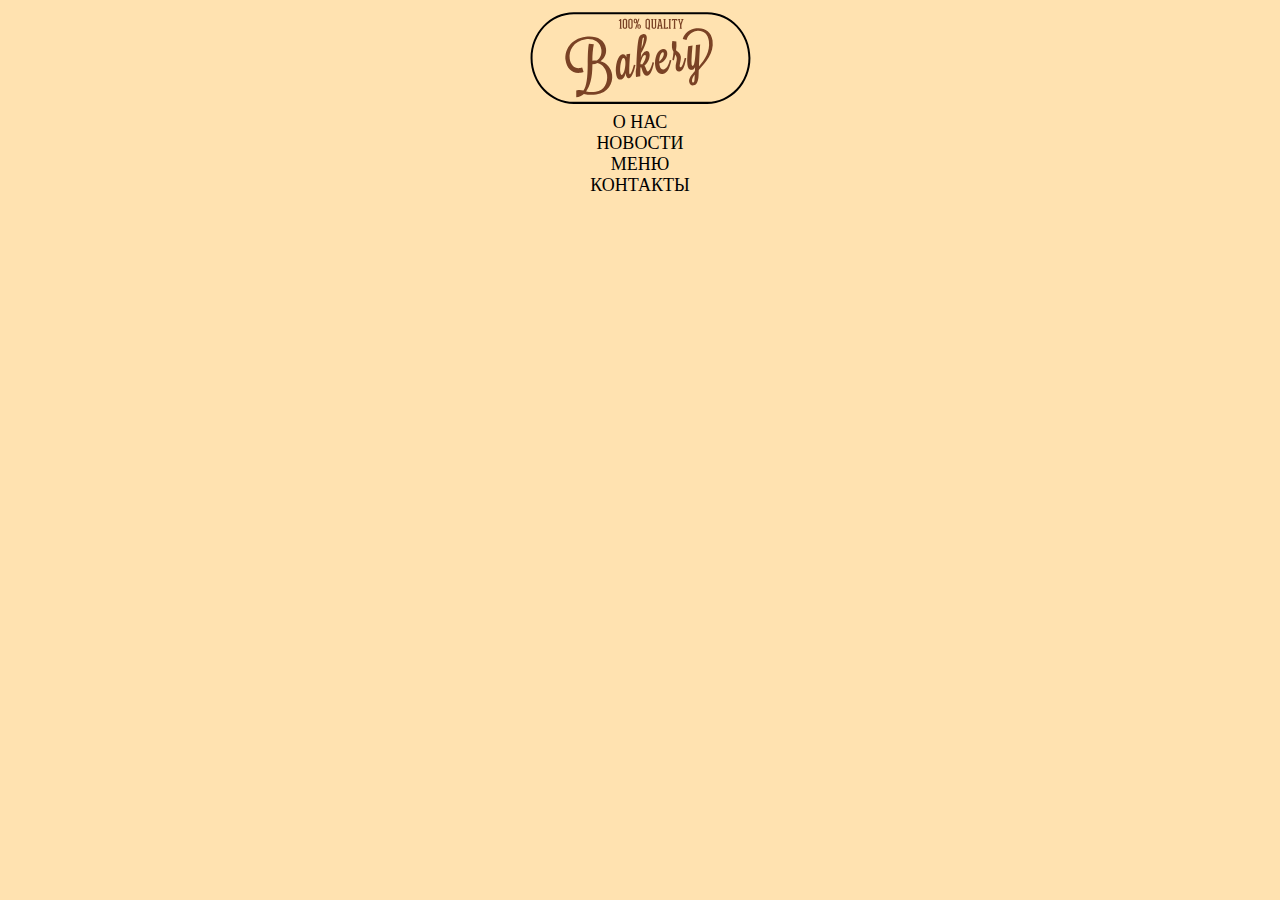
==== project1/src/index.html @ 9fa721ae "." ====
<!DOCTYPE html>
<html lang="en">
<head>
    <meta charset="UTF-8">
    <meta http-equiv="X-UA-Compatible" content="IE=edge">
    <meta name="viewport" content="width=device-width, initial-scale=1.0">
    <link rel="stylesheet" href="css/style.css">
    <title>МАГАЗИН ВЫПЕЧКИ БИЧ</title>
    <meta name="description" content="магазин булок">
</head>
<body>
    <header>
        <img src="img/01-Logo.svg" alt="не грузит пососи">
    </header>
    <nav>
        <ul>
            <li><a href="#"> О НАС </a></li>
            <li><a href="#"> НОВОСТИ </a></li>
            <li><a href="#"> МЕНЮ </a></li>
            <li><a href="#"> КОНТАКТЫ </a></li>
        </ul>
    </nav>
    <main>
        <section></section>
        <section></section>
        <section></section>
    </main>
    <footer>
        <nav>
            <article></article>
        </nav>
    </footer>
</body>
</html>
---- project1/src/css/style.css ----
body{
    background-color: #FFE2B0;
}


header{
    text-align: center;
}


ul{
    list-style-type: none;
    text-align: center;
    margin: 0;
    padding: 0;
}

a{
    color: black;
    text-decoration: none;
    font-size: 18px;
}
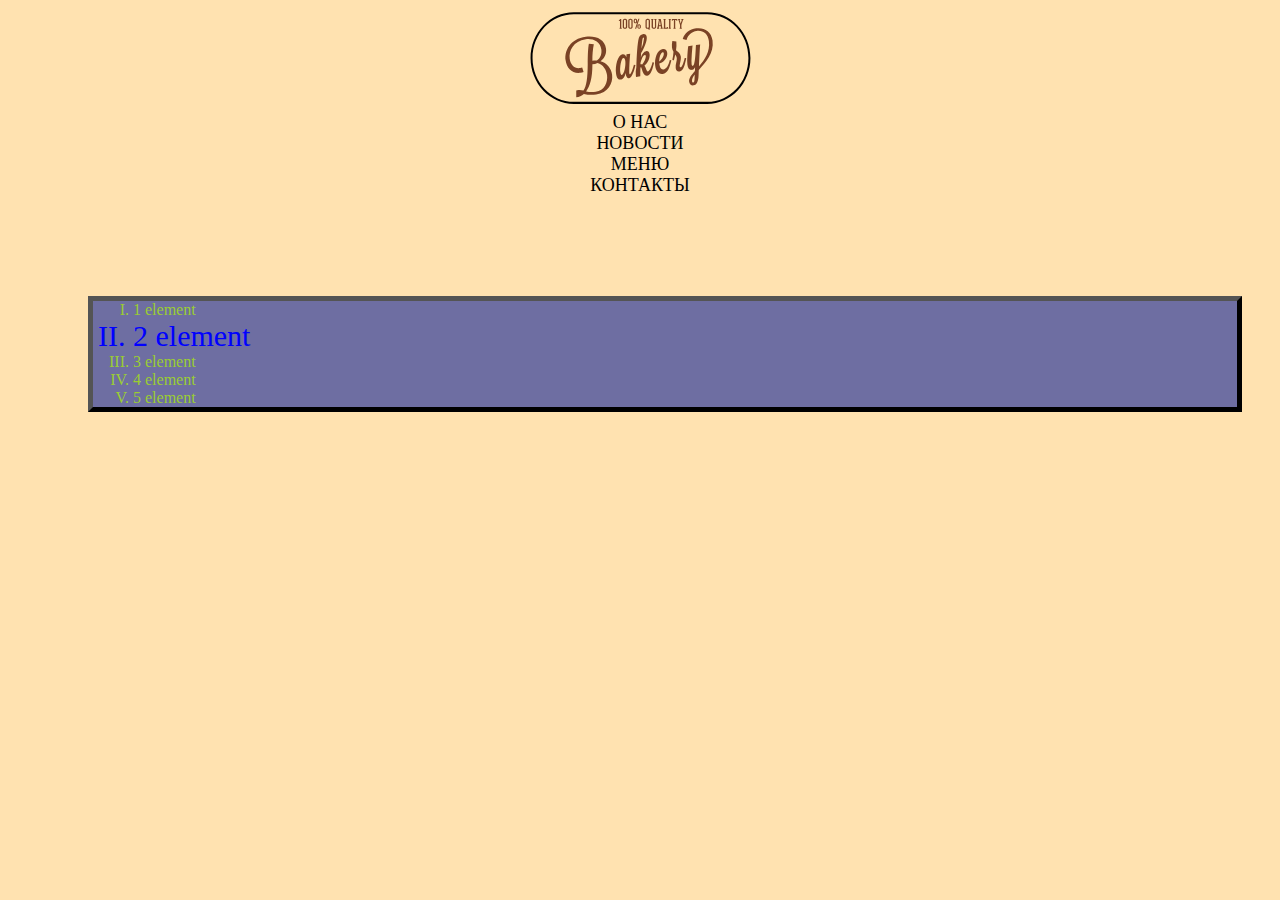
==== commit 08ed14b3: "." ====
--- a/project1/src/index.html
+++ b/project1/src/index.html
@@ -21,7 +21,15 @@
         </ul>
     </nav>
     <main>
-        <section></section>
+        <section class="Sbox_1">
+            <ol type="I">
+                <li>1 element</li>
+                <li class="el_sec">2 element</li>
+                <li>3 element</li>
+                <li>4 element</li>
+                <li>5 element</li>
+            </ol>
+        </section>
         <section></section>
         <section></section>
     </main>
--- a/project1/src/css/style.css
+++ b/project1/src/css/style.css
@@ -19,4 +19,23 @@
     color: black;
     text-decoration: none;
     font-size: 18px;
-}+}
+
+.el_sec {
+    font-size: 30px;
+    color: blue;
+}
+
+ol {
+    background-color: rgb(110, 110, 162);
+    color: yellowgreen;
+    margin: 0px 0px 0px 0px;
+    
+}
+
+.Sbox_1 {
+    background-color: rgb(196, 75, 75);
+    margin: 100px 30px 40px 80px;
+    border: 5px outset black;
+    padding: 0px 0px 0px 0px;
+} 